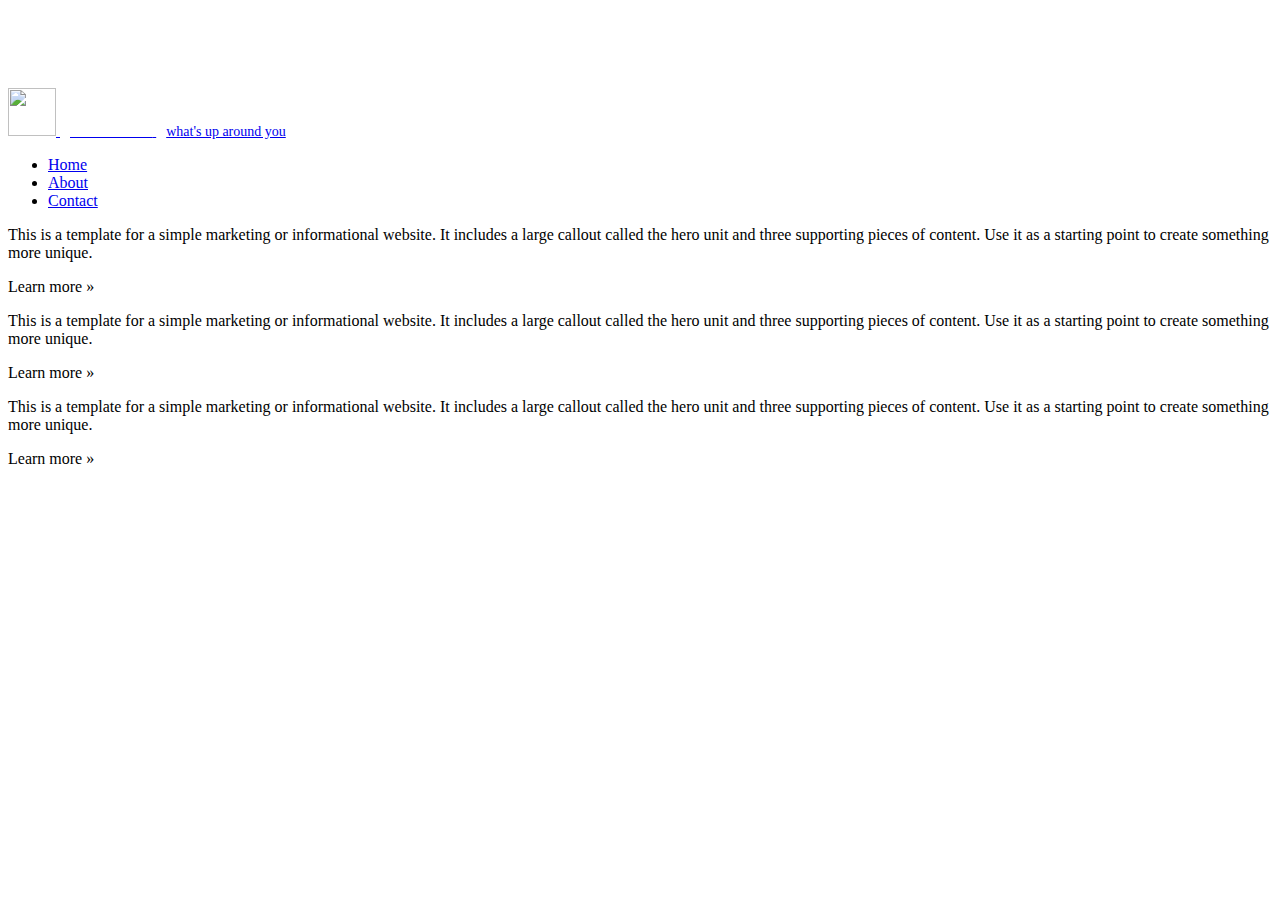
==== index.html @ c2bea940 "paths updated" ====
<!DOCTYPE html>
<html lang="en">
	<head>
		<meta charset="utf-8">
		<title>Geo Streams</title>
		<meta name="viewport" content="width=device-width, initial-scale=1.0">
		<meta name="description" content="">
		<meta name="author" content="">

		<link href="media/css/style.css" rel="stylesheet">
		<link href="bootstrap/css/bootstrap.css" rel="stylesheet">
		<style type="text/css">
			body {
				padding-top: 80px;
				padding-bottom: 40px;
			}
		</style>
		<link href="bootstrap/css/bootstrap-responsive.css" rel="stylesheet">
	</head>
	<body>

		<div class="navbar navbar-fixed-top">
			<div class="navbar-inner">
				<div class="container">
					<a class="btn btn-navbar" data-toggle="collapse" data-target=".nav-collapse">
						<span class="icon-bar"></span>
						<span class="icon-bar"></span>
						<span class="icon-bar"></span>
					</a>
					<a class="brand" href="#">
						<img class="logo "src="media/img/logo.png"/>
						<span class="title">Geo Streams</span>
						<span class="motto">what's up around you</span>
					</a>
					<div class="nav-collapse">
						<ul class="nav pull-right">
							<li class="active"><a href="#">Home</a></li>
							<li><a href="#about">About</a></li>
							<li><a href="#contact">Contact</a></li>
						</ul>
					</div><!--/.nav-collapse -->
				</div>
			</div>
		</div>

		<div class="container">
			<div class="row">
				<div class="span4">
					<div class="hero-unit">
						<p>This is a template for a simple marketing or informational website. It includes a large callout called the hero unit and three supporting pieces of content. Use it as a starting point to create something more unique.</p>
						<p><a class="btn btn-primary btn-large">Learn more &raquo;</a></p>
					</div>
				</div>
				<div class="span4">
					<div class="hero-unit">
						<p>This is a template for a simple marketing or informational website. It includes a large callout called the hero unit and three supporting pieces of content. Use it as a starting point to create something more unique.</p>
						<p><a class="btn btn-primary btn-large">Learn more &raquo;</a></p>
					</div>
				</div>
				<div class="span4">
					<div class="hero-unit">
						<p>This is a template for a simple marketing or informational website. It includes a large callout called the hero unit and three supporting pieces of content. Use it as a starting point to create something more unique.</p>
						<p><a class="btn btn-primary btn-large">Learn more &raquo;</a></p>
					</div>
				</div>
		      </div>
		</div> <!-- /container -->

		<script src="bootstrap/js/bootstrap.min.js"></script>
	</body>
</html>
---- media/css/style.css ----
img.logo {
	width: 48px;
	height: 48px;
}

.brand span.title {
	color: #ffffff;
	margin: 0 0 0 10px;
}

.brand span.motto {
	font-size: 14px;
	margin: 0 0 0 10px;

}

body {
	background: url("../img/bg.png");
}
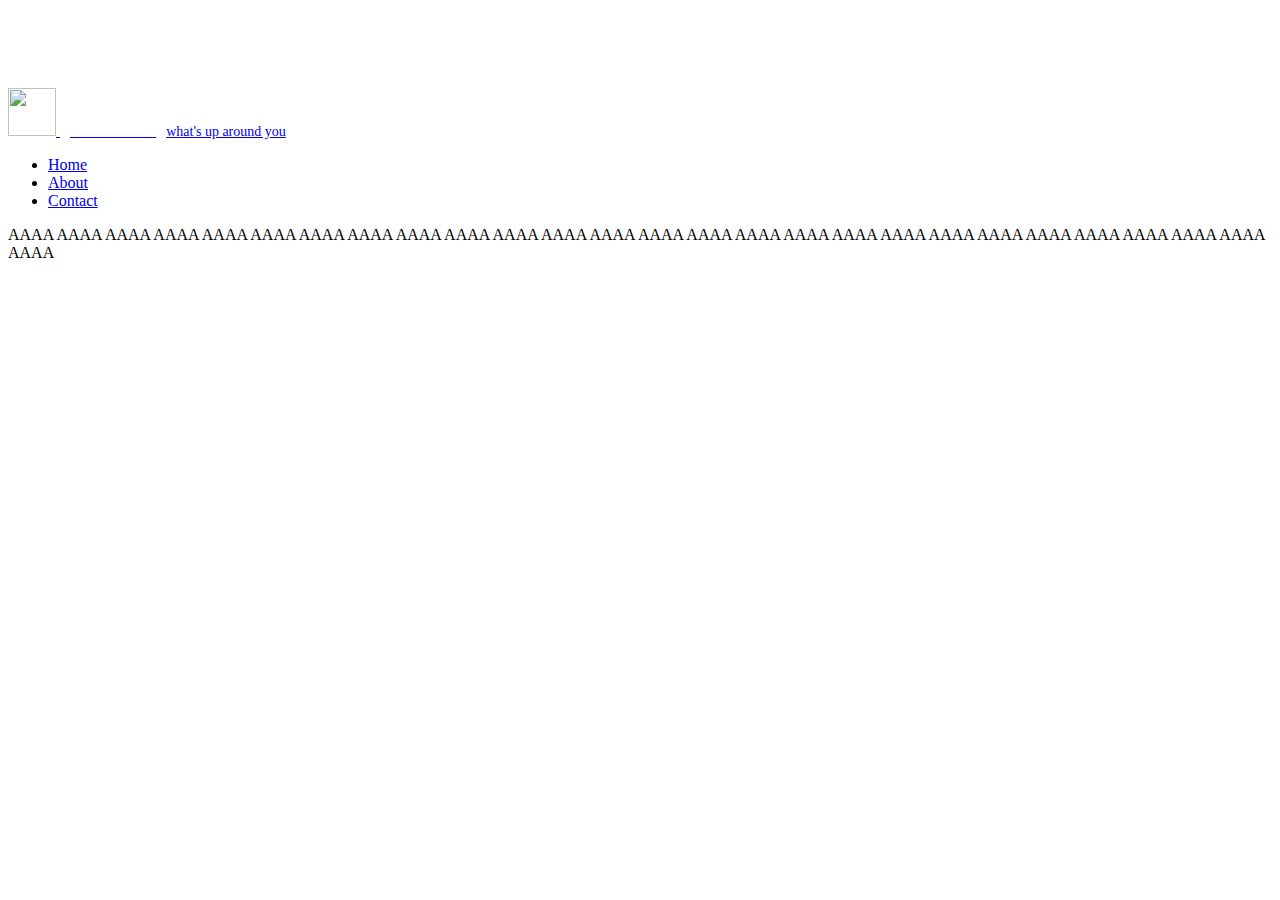
==== commit c7e56569: "layout changes. centered blocks." ====
--- a/index.html
+++ b/index.html
@@ -16,6 +16,9 @@
 			}
 		</style>
 		<link href="bootstrap/css/bootstrap-responsive.css" rel="stylesheet">
+		<script src="https://ajax.googleapis.com/ajax/libs/jquery/1.7.2/jquery.min.js" type="text/javascript"></script>
+		<script src="js/geolocation.js" type="text/javascript"></script>
+		<script src="js/stream.js" type="text/javascript"></script>
 	</head>
 	<body>
 
@@ -45,27 +48,21 @@
 
 		<div class="container">
 			<div class="row">
-				<div class="span4">
+				<div class="span6 offset3">
 					<div class="hero-unit">
-						<p>This is a template for a simple marketing or informational website. It includes a large callout called the hero unit and three supporting pieces of content. Use it as a starting point to create something more unique.</p>
-						<p><a class="btn btn-primary btn-large">Learn more &raquo;</a></p>
+
+		
+				AAAA 	AAAA AAAA AAAA AAAA AAAA AAAA AAAA AAAA AAAA AAAA AAAA AAAA AAAA AAAA AAAA AAAA AAAA AAAA AAAA AAAA AAAA AAAA AAAA AAAA AAAA AAAA 
 					</div>
 				</div>
-				<div class="span4">
-					<div class="hero-unit">
-						<p>This is a template for a simple marketing or informational website. It includes a large callout called the hero unit and three supporting pieces of content. Use it as a starting point to create something more unique.</p>
-						<p><a class="btn btn-primary btn-large">Learn more &raquo;</a></p>
-					</div>
-				</div>
-				<div class="span4">
-					<div class="hero-unit">
-						<p>This is a template for a simple marketing or informational website. It includes a large callout called the hero unit and three supporting pieces of content. Use it as a starting point to create something more unique.</p>
-						<p><a class="btn btn-primary btn-large">Learn more &raquo;</a></p>
-					</div>
-				</div>
-		      </div>
+			</div>
 		</div> <!-- /container -->
 
 		<script src="bootstrap/js/bootstrap.min.js"></script>
+		<script type="text/javascript">
+			new GeoStream({
+				target: $("#geo-stream")
+			});
+		</script>
 	</body>
 </html>
